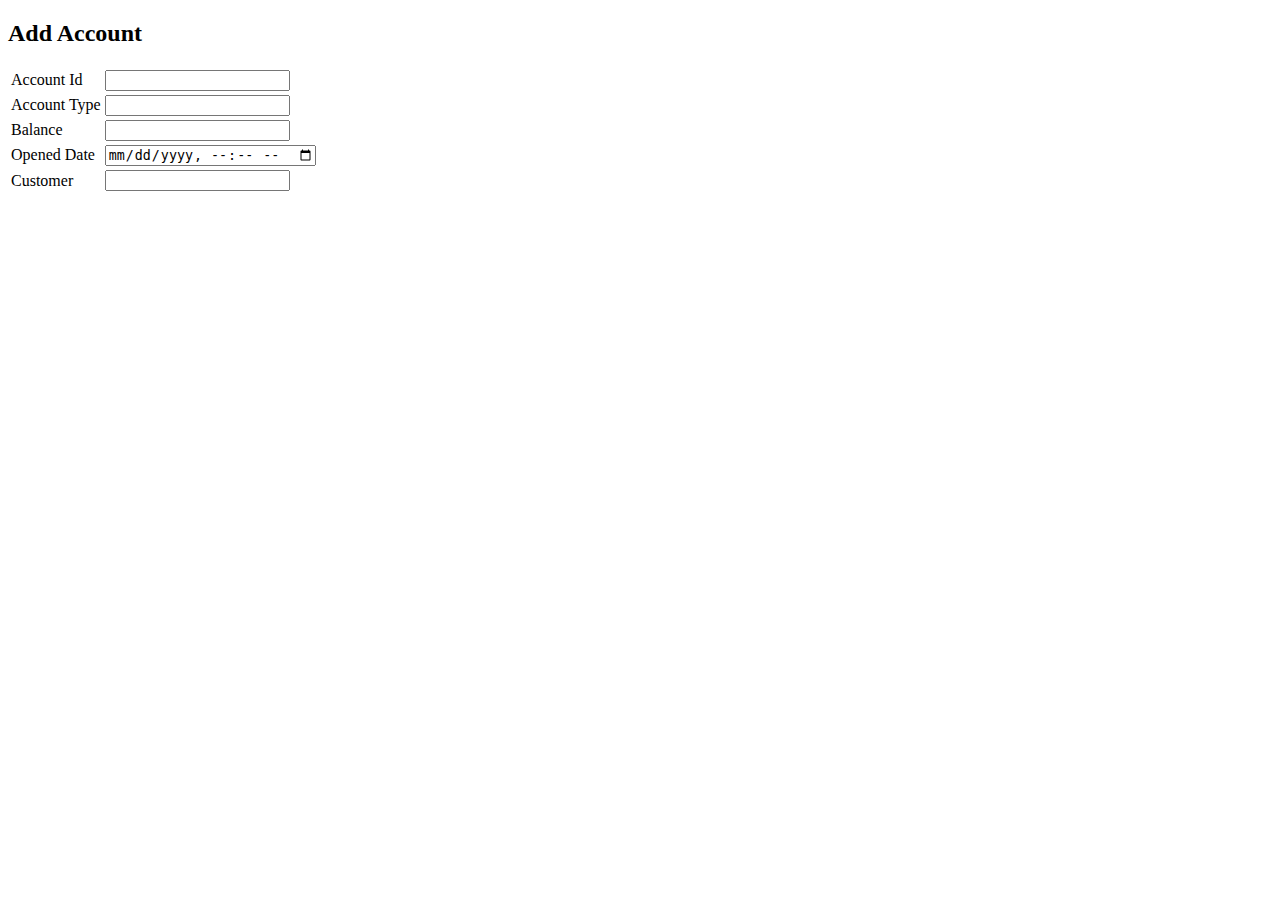
==== src/main/resources/templates/addacct.html @ f5bc3c7c "Merge pull request #4 from ayamzan/main" ====
<!DOCTYPE html>
<html lang="en">
<head th:replace="~{components :: head}"></head>
<body>
    <div th:replace="~{components :: nav}"></div>
    <div th:replace="~{components :: right}"></div>

    <div class="center">
        <h2 class="gradient-text">Add Account</h2>
        <div class="table-responsive rounded">
            <form action="/save">
                <table class="table table-bordered table-hover mb-0">
                    <tr>
                        <td><label for="aid">Account Id</label></td>
                        <td><input type="number" id="aid" name="aid"></td>
                    </tr>
                    <tr>
                        <td><label for="atype">Account Type</label></td>
                        <td><input type="number" id="aid" name="aid"></td>
                    </tr>
                    <tr>
                        <td><label for="abalance">Balance</label></td>
                        <td><input type="number" id="abalance" name="abalance"></td>
                    </tr>
                    <tr>
                        <td><label for="aopendate">Opened Date</label></td>
                        <td><input type="datetime-local" id="aopendate" name="aopendate"></td>
                    </tr>
                    <tr>
                        <td><label for="acust">Customer</label></td>
                        <td><input type="number" id="acust" name="acust"></td>
                    </tr>

                </table>
            </form>
        </div>

    </div>

    <footer th:replace="~{components :: footer}">
    </footer>
    <div th:replace="~{components :: scripts}"></div>
</body>
</html>
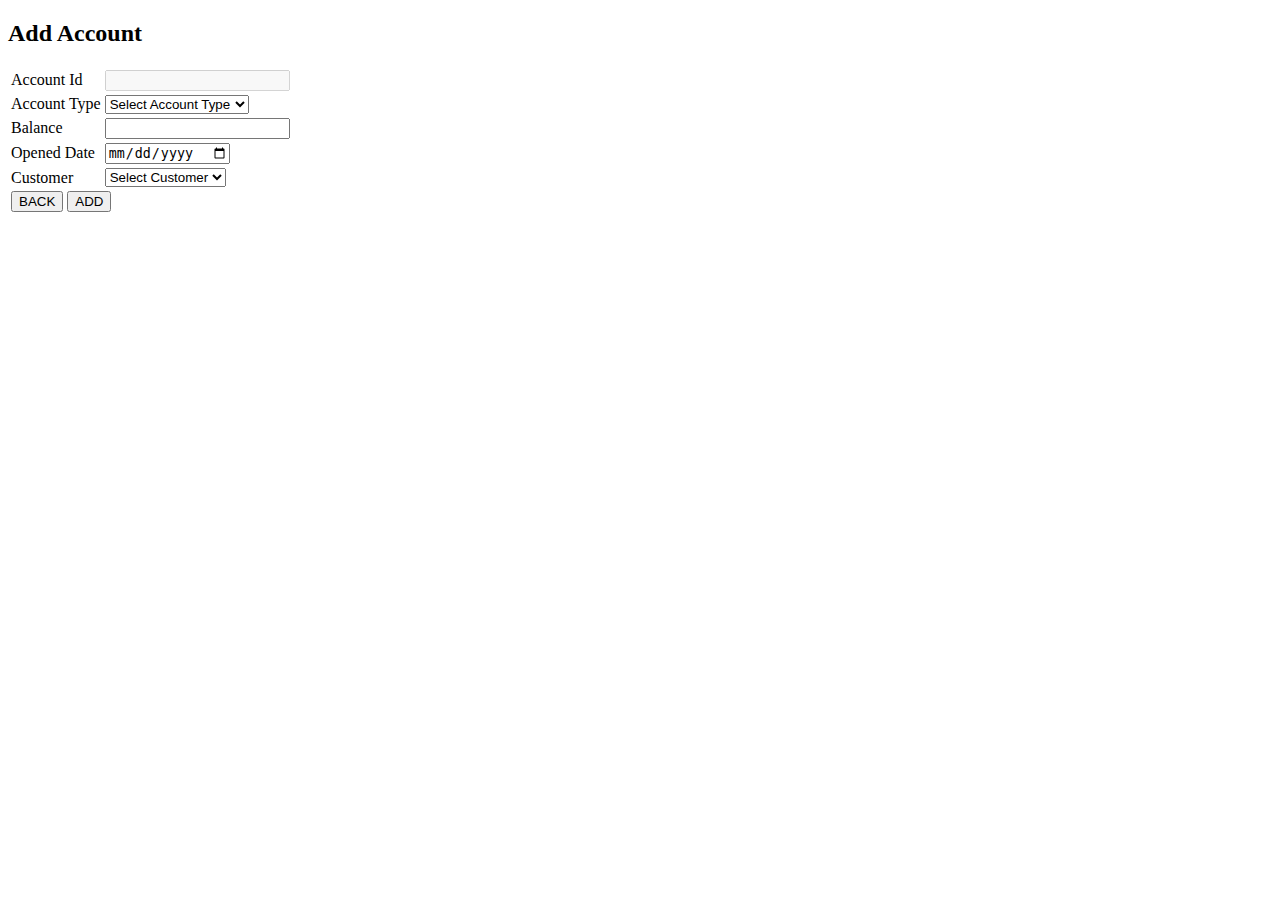
==== commit 913ebec0: "initial commit" ====
--- a/src/main/resources/templates/addacct.html
+++ b/src/main/resources/templates/addacct.html
@@ -1,39 +1,73 @@
 <!DOCTYPE html>
 <html lang="en">
+
 <head th:replace="~{components :: head}"></head>
+
 <body>
     <div th:replace="~{components :: nav}"></div>
-    <div th:replace="~{components :: right}"></div>
 
     <div class="center">
         <h2 class="gradient-text">Add Account</h2>
-        <div class="table-responsive rounded">
-            <form action="/save">
-                <table class="table table-bordered table-hover mb-0">
-                    <tr>
-                        <td><label for="aid">Account Id</label></td>
-                        <td><input type="number" id="aid" name="aid"></td>
-                    </tr>
-                    <tr>
-                        <td><label for="atype">Account Type</label></td>
-                        <td><input type="number" id="aid" name="aid"></td>
-                    </tr>
-                    <tr>
-                        <td><label for="abalance">Balance</label></td>
-                        <td><input type="number" id="abalance" name="abalance"></td>
-                    </tr>
-                    <tr>
-                        <td><label for="aopendate">Opened Date</label></td>
-                        <td><input type="datetime-local" id="aopendate" name="aopendate"></td>
-                    </tr>
-                    <tr>
-                        <td><label for="acust">Customer</label></td>
-                        <td><input type="number" id="acust" name="acust"></td>
-                    </tr>
-
-                </table>
-            </form>
-        </div>
+        <form action="/accounts/save" class="table-responsive rounded">
+            <table class="table table-bordered table-hover align-middle mb-0">
+                <tr>
+                    <td class="label"><label for="aid">Account Id</label></td>
+                    <td><input type="number" id="aid" name="aid" class="form-control form-control-sm"
+                            aria-label="Disabled input example" disabled></td>
+                    <!-- <td><input type="number" id="aid" name="aid" class="form-control form-control-sm"></td> -->
+                </tr>
+                <tr>
+                    <td class="label"><label for="atype" class="form-label">Account Type</label></td>
+                    <td>
+                        <div class="col-sm-12">
+                            <select name="atype" id="atype" class="form-select form-select-sm"
+                                aria-label="Account Type">
+                                <option value="" selected>Select Account Type</option>
+                                <option th:each="type : ${accountTypes}" th:value="${type}" th:text="${type}"></option>
+                            </select>
+                        </div>
+                    </td>
+                    <!-- <td>
+                        <select name="atype" id="atype" class="form-control form-control-sm">
+                            <option th:each="type : ${accountTypes}" th:value="${type}" th:text="${type}"></option>
+                        </select>
+                    </td> -->
+                </tr>
+                <tr>
+                    <td class="label"><label for="abalance">Balance</label></td>
+                    <td><input type="number" id="abalance" name="abalance" required
+                            class="form-control form-control-sm">
+                    </td>
+                </tr>
+                <tr>
+                    <td class="label"><label for="aopendate">Opened Date</label></td>
+                    <td><input type="date" id="aopendate" name="aopendate" required
+                            class="form-control form-control-sm"></td>
+                </tr>
+                <tr>
+                    <td class="label"><label for="acust">Customer</label></td>
+                    <td>
+                        <select id="acust" name="acust" class="form-control form-control-sm">
+                            <option value="" selected>Select Customer</option>
+                            <!-- <option th:each="type : ${accountTypes}" th:value="${type}" th:text="${type}"></option> -->
+                            <option th:each="cust : ${customers}" th:value="${cust.id}"
+                                th:text="${cust.firstName + ' ' + cust.lastName}">
+                            </option>
+                        </select>
+                    </td>
+                    </td>
+                    <!-- <td><input type="number" id="acust" name="acust" required class="form-control form-control-sm"></td> -->
+                </tr>
+                <tr>
+                    <td colspan="2">
+                        <div class="d-grid gap-2 d-md-block">
+                            <input type="button" value="BACK" class="btn btn-secondary" onclick="history.back()" />
+                            <input type="submit" value="ADD" class="btn btn-primary">
+                        </div>
+                    </td>
+                </tr>
+            </table>
+        </form>
 
     </div>
 
@@ -41,4 +75,5 @@
     </footer>
     <div th:replace="~{components :: scripts}"></div>
 </body>
+
 </html>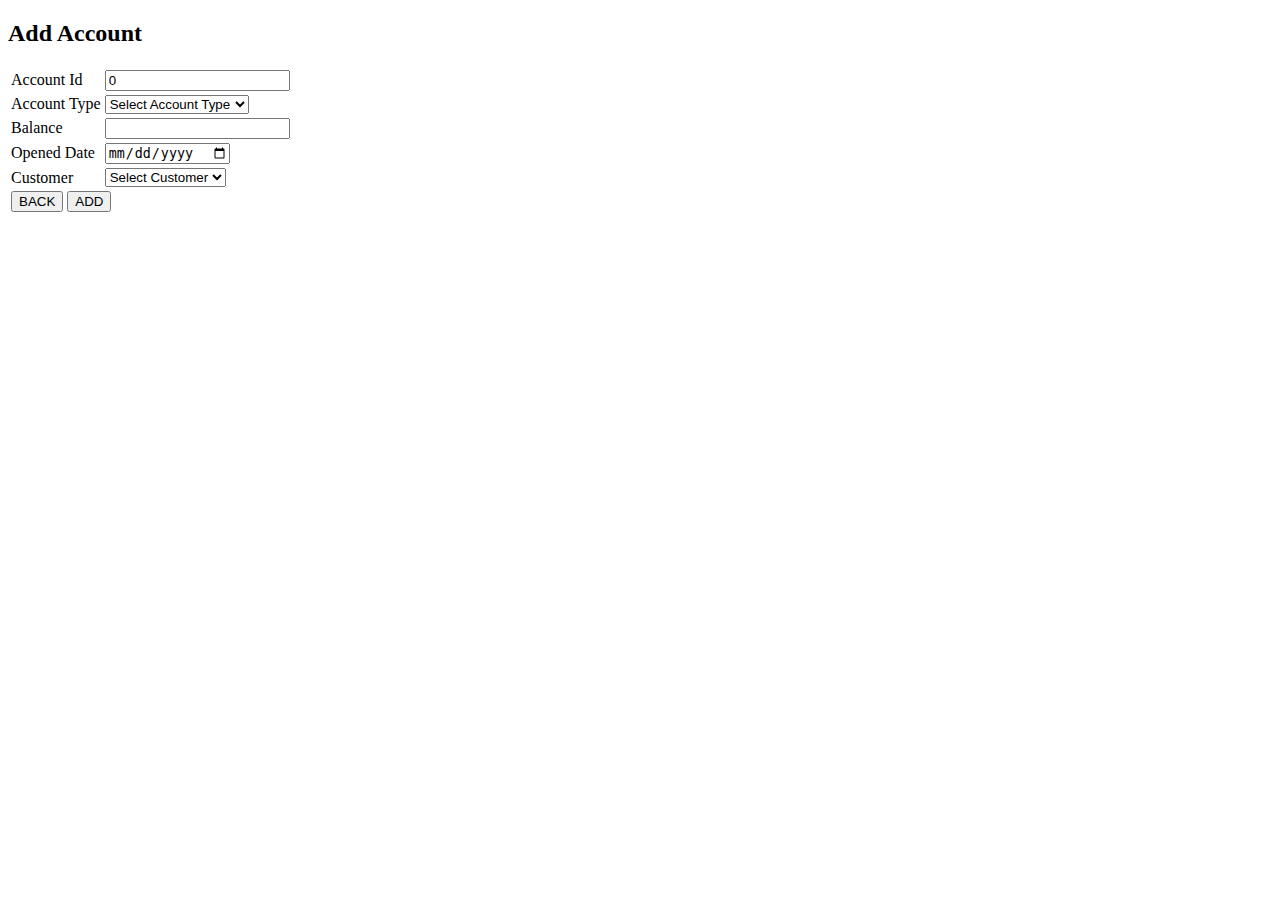
==== commit 491aa3a2: "Merge branch 'yirou' update account view" ====
--- a/src/main/resources/templates/addacct.html
+++ b/src/main/resources/templates/addacct.html
@@ -12,9 +12,8 @@
             <table class="table table-bordered table-hover align-middle mb-0">
                 <tr>
                     <td class="label"><label for="aid">Account Id</label></td>
-                    <td><input type="number" id="aid" name="aid" class="form-control form-control-sm"
-                            aria-label="Disabled input example" disabled></td>
-                    <!-- <td><input type="number" id="aid" name="aid" class="form-control form-control-sm"></td> -->
+                    <td><input type="number" id="aid" name="aid" value="0" class="form-control form-control-sm"
+                            aria-label="Disabled input example" readonly></td>
                 </tr>
                 <tr>
                     <td class="label"><label for="atype" class="form-label">Account Type</label></td>
